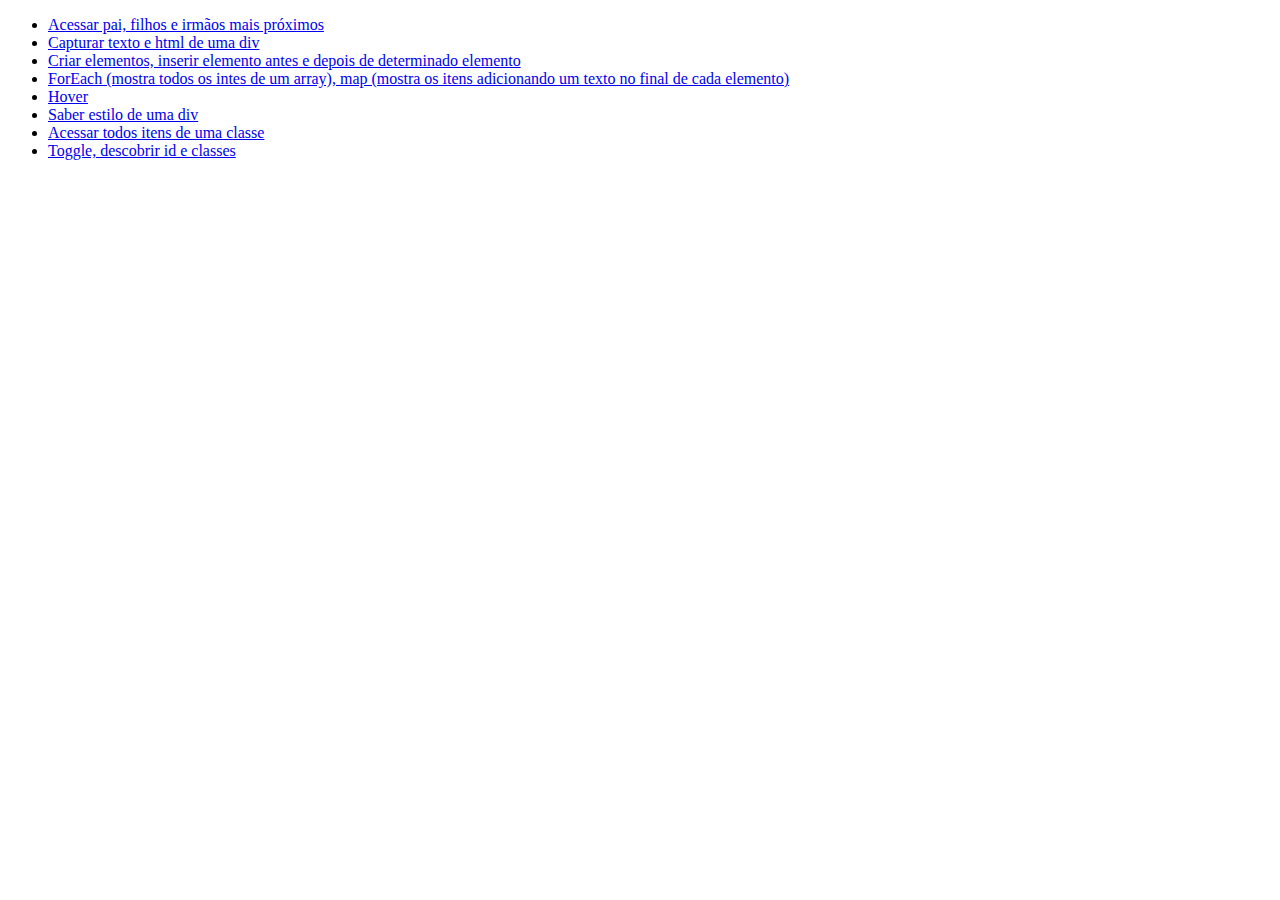
==== index.html @ 7669eccc "Criado uma index, para navegar pelos exercícios" ====
<!DOCTYPE html>
<html lang="en">
<head>
    <meta charset="UTF-8">
    <meta http-equiv="X-UA-Compatible" content="IE=edge">
    <meta name="viewport" content="width=device-width, initial-scale=1.0">
    <title>Document</title>
</head>
<body>
    <ul>
        <li><a href="exercicio1.html">Acessar pai, filhos e irmãos mais próximos</a></li>
        <li><a href="exercicio2.html">Capturar texto e html de uma div</a></li>
        <li><a href="exercicio3.html">Criar elementos, inserir elemento antes e depois de determinado elemento</a></li>
        <li><a href="exercicio4.html">ForEach (mostra todos os intes de um array), map (mostra os itens adicionando um 
            texto no final de cada elemento)</a></li>
        <li><a href="exercicio5.html">Hover</a></li>
        <li><a href="exercicio6.html">Saber estilo de uma div</a></li>
        <li><a href="exercicio7.html">Acessar todos itens de uma classe</a></li>
        <li><a href="exercicio8.html">Toggle, descobrir id e classes</a></li>
    </ul>
</body>
</html>
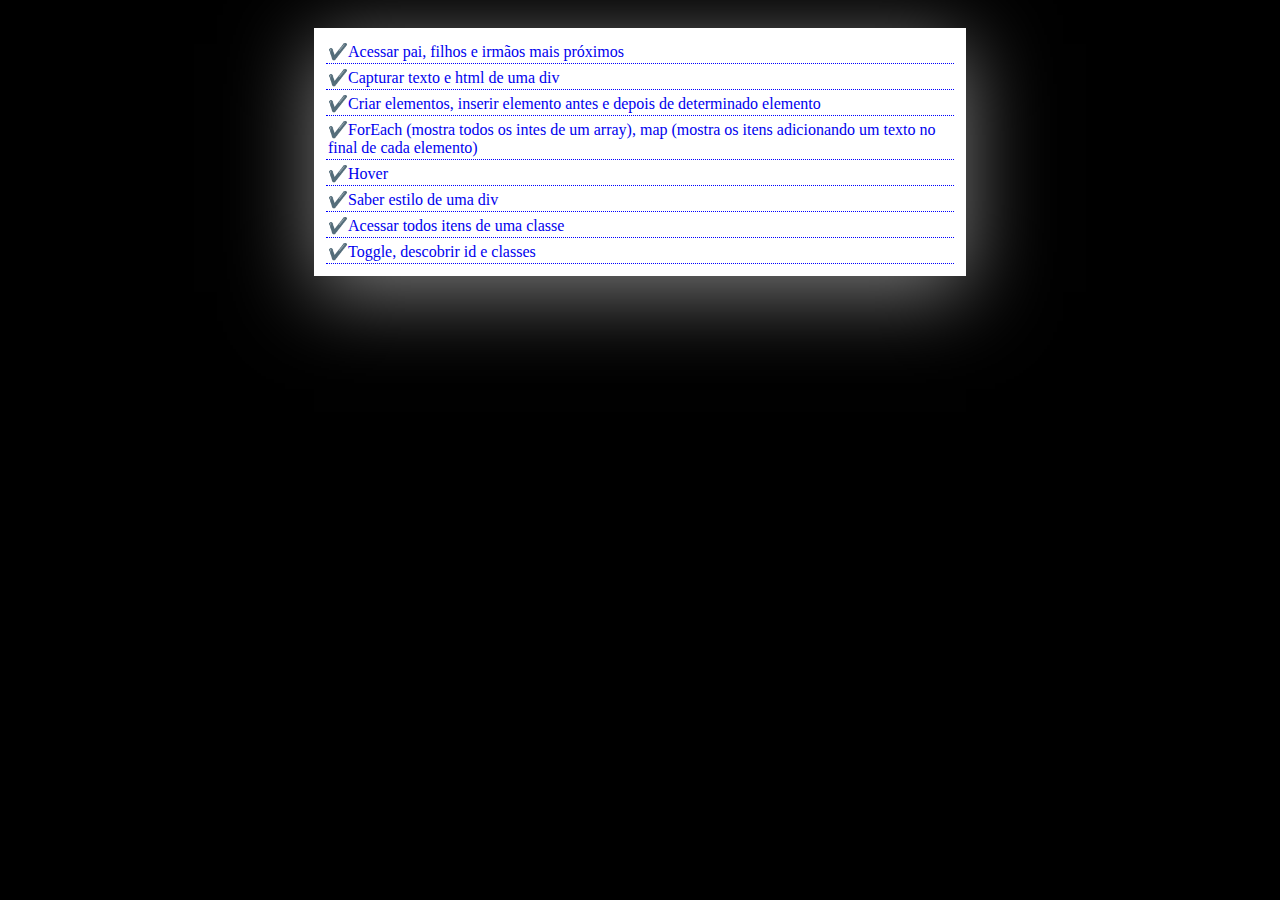
==== commit 636809c0: "Estilo adicionado a index" ====
--- a/index.html
+++ b/index.html
@@ -5,18 +5,20 @@
     <meta http-equiv="X-UA-Compatible" content="IE=edge">
     <meta name="viewport" content="width=device-width, initial-scale=1.0">
     <title>Document</title>
+    <link rel="stylesheet" href="style.css">
 </head>
 <body>
     <ul>
-        <li><a href="exercicio1.html">Acessar pai, filhos e irmãos mais próximos</a></li>
-        <li><a href="exercicio2.html">Capturar texto e html de uma div</a></li>
-        <li><a href="exercicio3.html">Criar elementos, inserir elemento antes e depois de determinado elemento</a></li>
-        <li><a href="exercicio4.html">ForEach (mostra todos os intes de um array), map (mostra os itens adicionando um 
-            texto no final de cada elemento)</a></li>
-        <li><a href="exercicio5.html">Hover</a></li>
-        <li><a href="exercicio6.html">Saber estilo de uma div</a></li>
-        <li><a href="exercicio7.html">Acessar todos itens de uma classe</a></li>
-        <li><a href="exercicio8.html">Toggle, descobrir id e classes</a></li>
+        <li><a href="exercicio1.html" target="_blank">Acessar pai, filhos e irmãos mais próximos</a></li>
+        <li><a href="exercicio2.html" target="_blank">Capturar texto e html de uma div</a></li>
+        <li><a href="exercicio3.html" target="_blank">Criar elementos, inserir elemento antes e depois de determinado 
+            elemento</a></li>
+        <li><a href="exercicio4.html" target="_blank">ForEach (mostra todos os intes de um array), map (mostra os itens 
+            adicionando um texto no final de cada elemento)</a></li>
+        <li><a href="exercicio5.html" target="_blank">Hover</a></li>
+        <li><a href="exercicio6.html" target="_blank">Saber estilo de uma div</a></li>
+        <li><a href="exercicio7.html" target="_blank">Acessar todos itens de uma classe</a></li>
+        <li><a href="exercicio8.html" target="_blank">Toggle, descobrir id e classes</a></li>
     </ul>
 </body>
 </html>--- a/style.css
+++ b/style.css
@@ -0,0 +1,38 @@
+body {
+    background-color: black;
+    display: flex;
+    justify-content: center;
+    align-items: center;
+}
+
+ul {
+    width: 50%;
+    padding: 10px;
+    background-color: white;
+    margin: 20px 0px 20px 0px;
+    box-shadow: 0 1em 5em gray;
+}
+
+li {
+    list-style: none;
+    padding: 2px;
+    margin: 2px;
+    border-bottom: 1px blue dotted;
+}
+
+li::before {
+    content: "✔️";
+}
+
+a {
+    text-decoration: none;
+}
+
+a:visited {
+    color: blue;
+}
+
+a:hover {
+    color: rgb(1, 1, 82);
+    transition-duration: 1s;
+}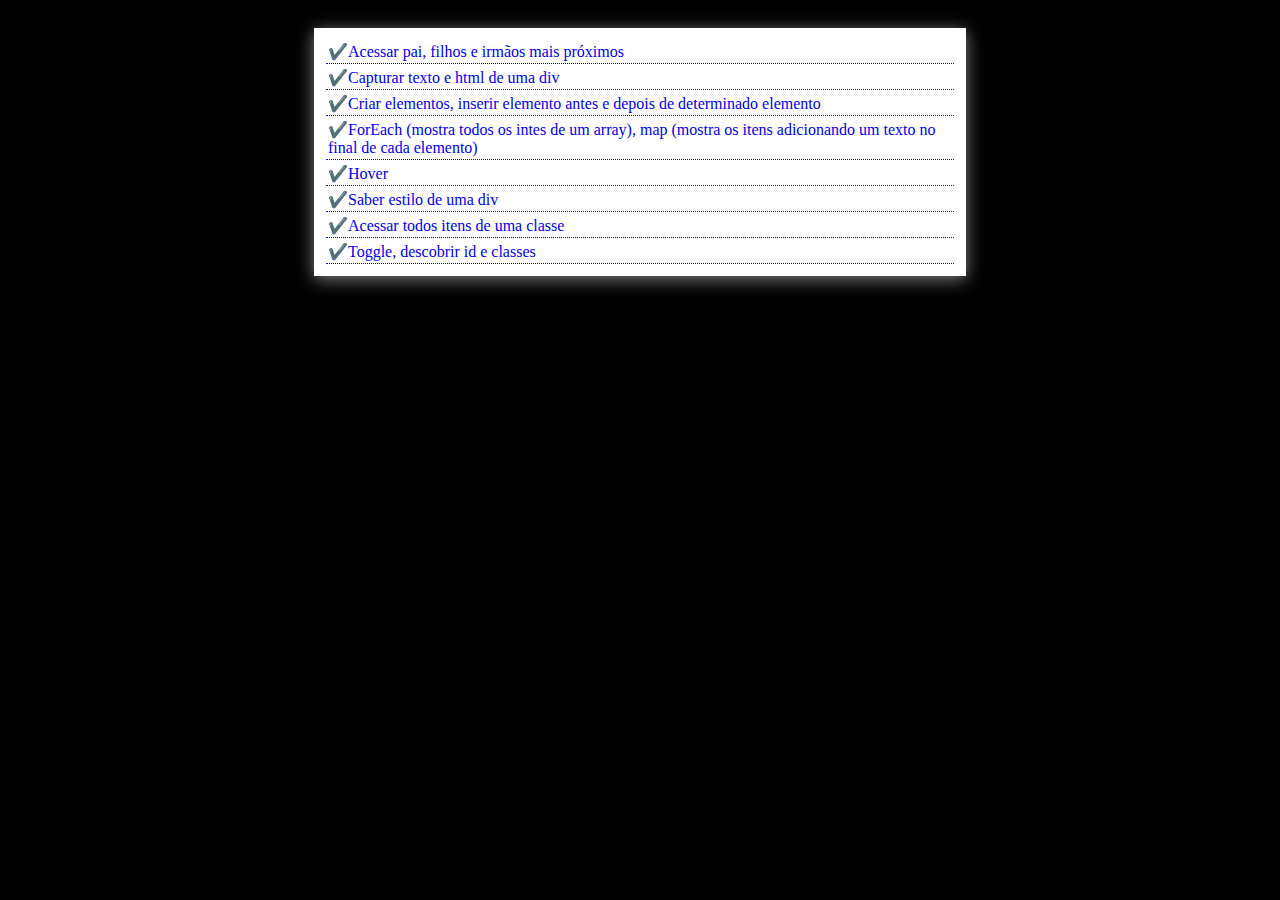
==== commit 49e74f66: "Efeito de luz na ul" ====
--- a/index.html
+++ b/index.html
@@ -20,5 +20,6 @@
         <li><a href="exercicio7.html" target="_blank">Acessar todos itens de uma classe</a></li>
         <li><a href="exercicio8.html" target="_blank">Toggle, descobrir id e classes</a></li>
     </ul>
+    <script src="script.js"></script>
 </body>
 </html>--- a/style.css
+++ b/style.css
@@ -10,7 +10,7 @@
     padding: 10px;
     background-color: white;
     margin: 20px 0px 20px 0px;
-    box-shadow: 0 1em 5em gray;
+    box-shadow: 0 0.2em 1em gray;
 }
 
 li {
@@ -18,6 +18,16 @@
     padding: 2px;
     margin: 2px;
     border-bottom: 1px blue dotted;
+}
+
+.ilumina {
+    box-shadow: 0 1em 5em gray;
+    transition-duration: 1s;
+}
+
+.escuro {
+    box-shadow: 0 0.2em 1em gray;
+    transition-duration: 1s; 
 }
 
 li::before {
@@ -33,6 +43,5 @@
 }
 
 a:hover {
-    color: rgb(1, 1, 82);
-    transition-duration: 1s;
+    color: orange;
 }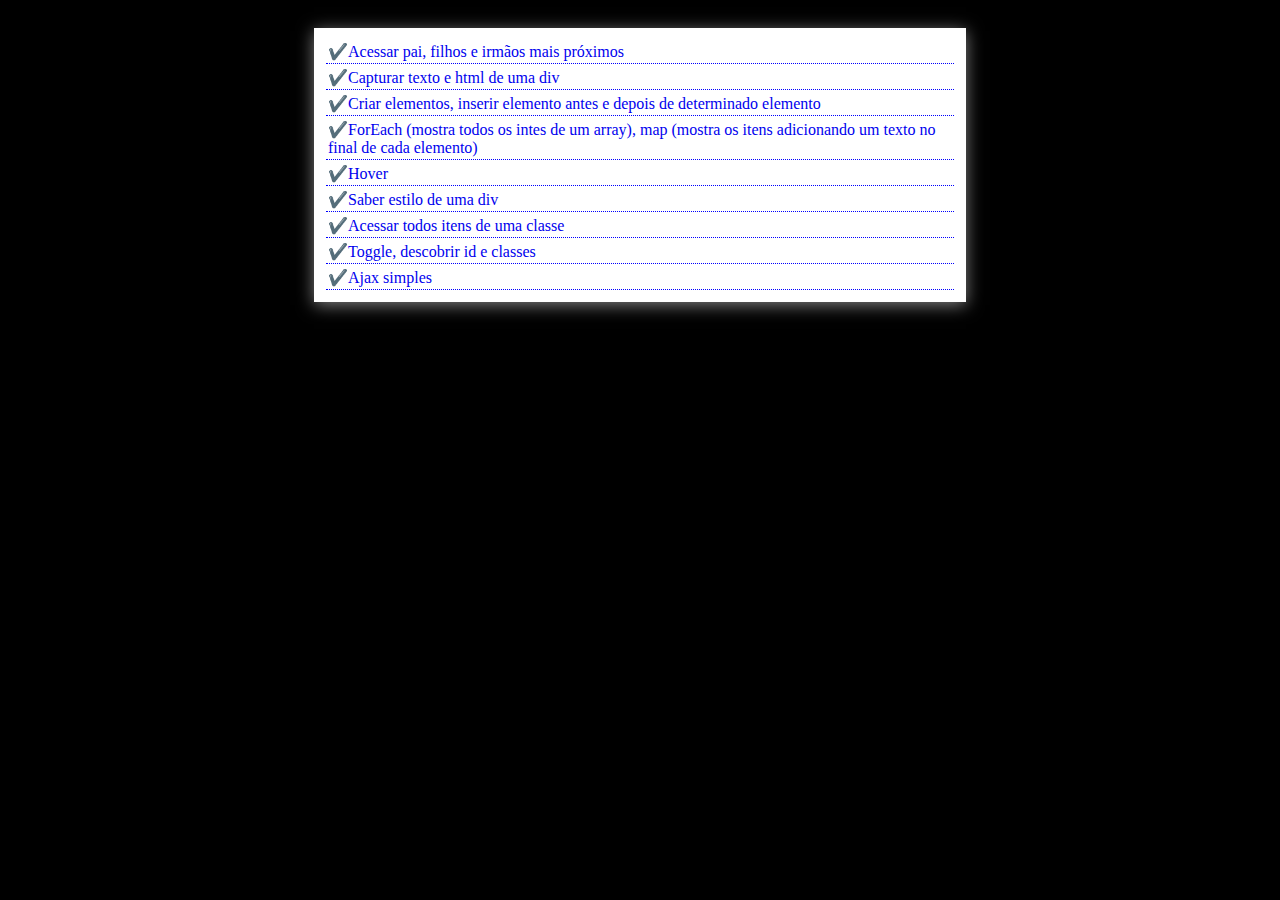
==== commit 0410f70c: "commit" ====
--- a/index.html
+++ b/index.html
@@ -19,6 +19,7 @@
         <li><a href="exercicio6.html" target="_blank">Saber estilo de uma div</a></li>
         <li><a href="exercicio7.html" target="_blank">Acessar todos itens de uma classe</a></li>
         <li><a href="exercicio8.html" target="_blank">Toggle, descobrir id e classes</a></li>
+        <li><a href="exercicio9/index.html" target="_blank">Ajax simples</a></li>
     </ul>
     <script src="script.js"></script>
 </body>
